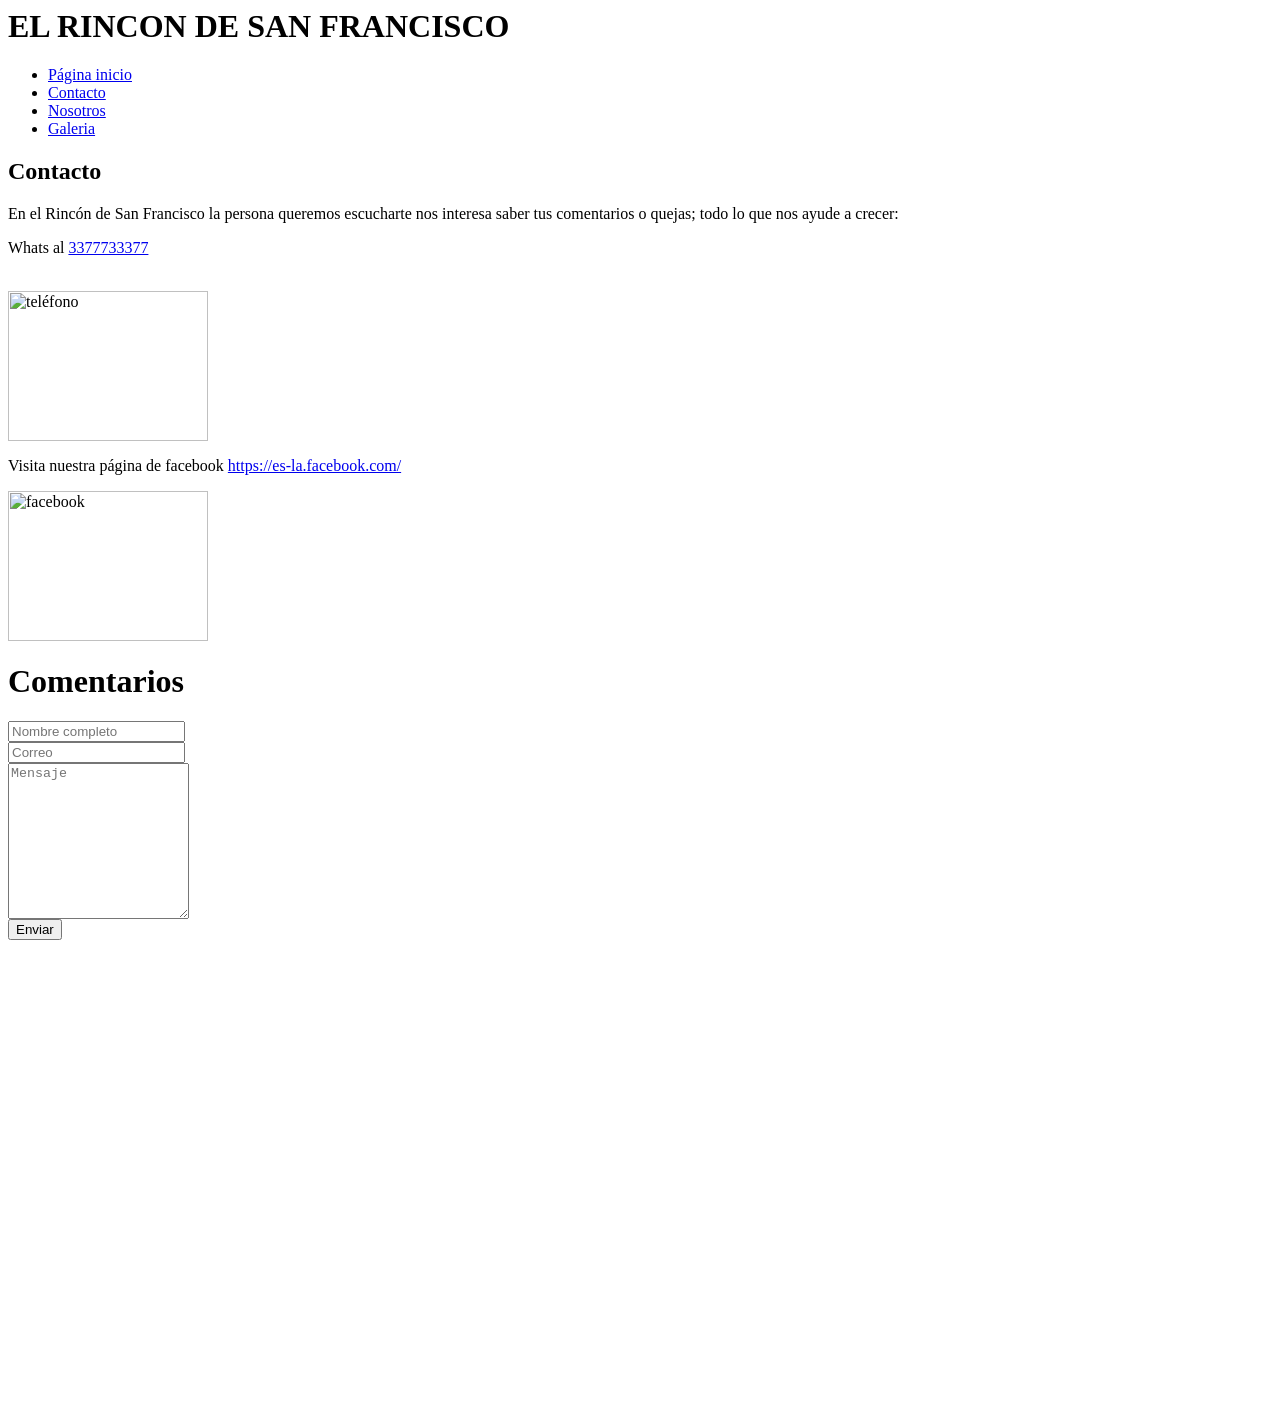
==== Contacto.html @ 1f97088f "Add files via upload" ====
<html>
   <head>
      <title>Contacto</title>
      <link rel="stylesheet" href="Estilocontacto.css">
   </head>
   <body>
      <div id="encabezado">
         <h1>EL RINCON DE SAN FRANCISCO</h1>
         <ul class="navbar">
           <li><a href="index.html">Página inicio</a>
           <li><a href="contacto.html">Contacto</a>
           <li><a href="nosotros.html">Nosotros</a>
           <li><a href="galeria.html">Galeria</a>
         </ul>
      </div>
   <div id="pagina">
    <div id="columna_principal">
    <h2>Contacto</h2>
     <p>En el Rincón de San Francisco la persona queremos escucharte nos interesa saber tus comentarios o quejas; todo lo que nos ayude a crecer:</p>
     <p>Whats al <a href="https://api.whatsapp.com/send/?phone=%2B5213377733377&text=Hola &type=phone_number&app_absent=0">3377733377 </a></p><br>
       <img src="telefono.png" width="200" height="150" alt="teléfono" />
     <p>Visita nuestra página de facebook <a href="https://es-la.facebook.com/">https://es-la.facebook.com/</a></p>
       <img src="facebook.png" width="200" height="150" alt="facebook" />
     <div class="container">
  	<h1>Comentarios</h1>
  	<form action="https://formsubmit.co/jennifergonzalecb10@gmail.com" method="POST">
    		<div class="form-group">
      			<div class="form-row">
        			<div class="col">
          				<input type="text" name="name" class="form-control" placeholder="Nombre completo" required>
        			</div>
        			<div class="col">
          				<input type="email" name="email" class="form-control" placeholder="Correo" required>
        			</div>
      			</div>
    		</div>
    		<div class="form-group">
      			<textarea placeholder="Mensaje" class="form-control" name="message" rows="10" required></textarea>
    		</div>
    			<button type="submit" class="btn btn-lg btn-dark btn-block">Enviar</button>
  	</form>
    </div>

<iframe src="https://www.google.com/maps/embed?pb=!1m18!1m12!1m3!1d3731.9804739015067!2d-103.33163332570314!3d20.711017498617945!2m3!1
f0!2f0!3f0!3m2!1i1024!2i768!4f13.1!3m3!1m2!1s0x8428b1b377eed367%3A0xe0db718c830dbd5d!2sSierra%20de%20Tecu%C3%A1n%202165%2C%20
San%20El%C3%ADas%2C%2044240%20Guadalajara%2C%20Jal.!5e0!3m2!1ses-419!2smx!4v1780071839480!5m2!1ses-419!2smx" 
width="600" height="450" style="border:0;" allowfullscreen="" loading="lazy" referrerpolicy="no-referrer-when-downgrade"></iframe>
  
  </body>
</html>
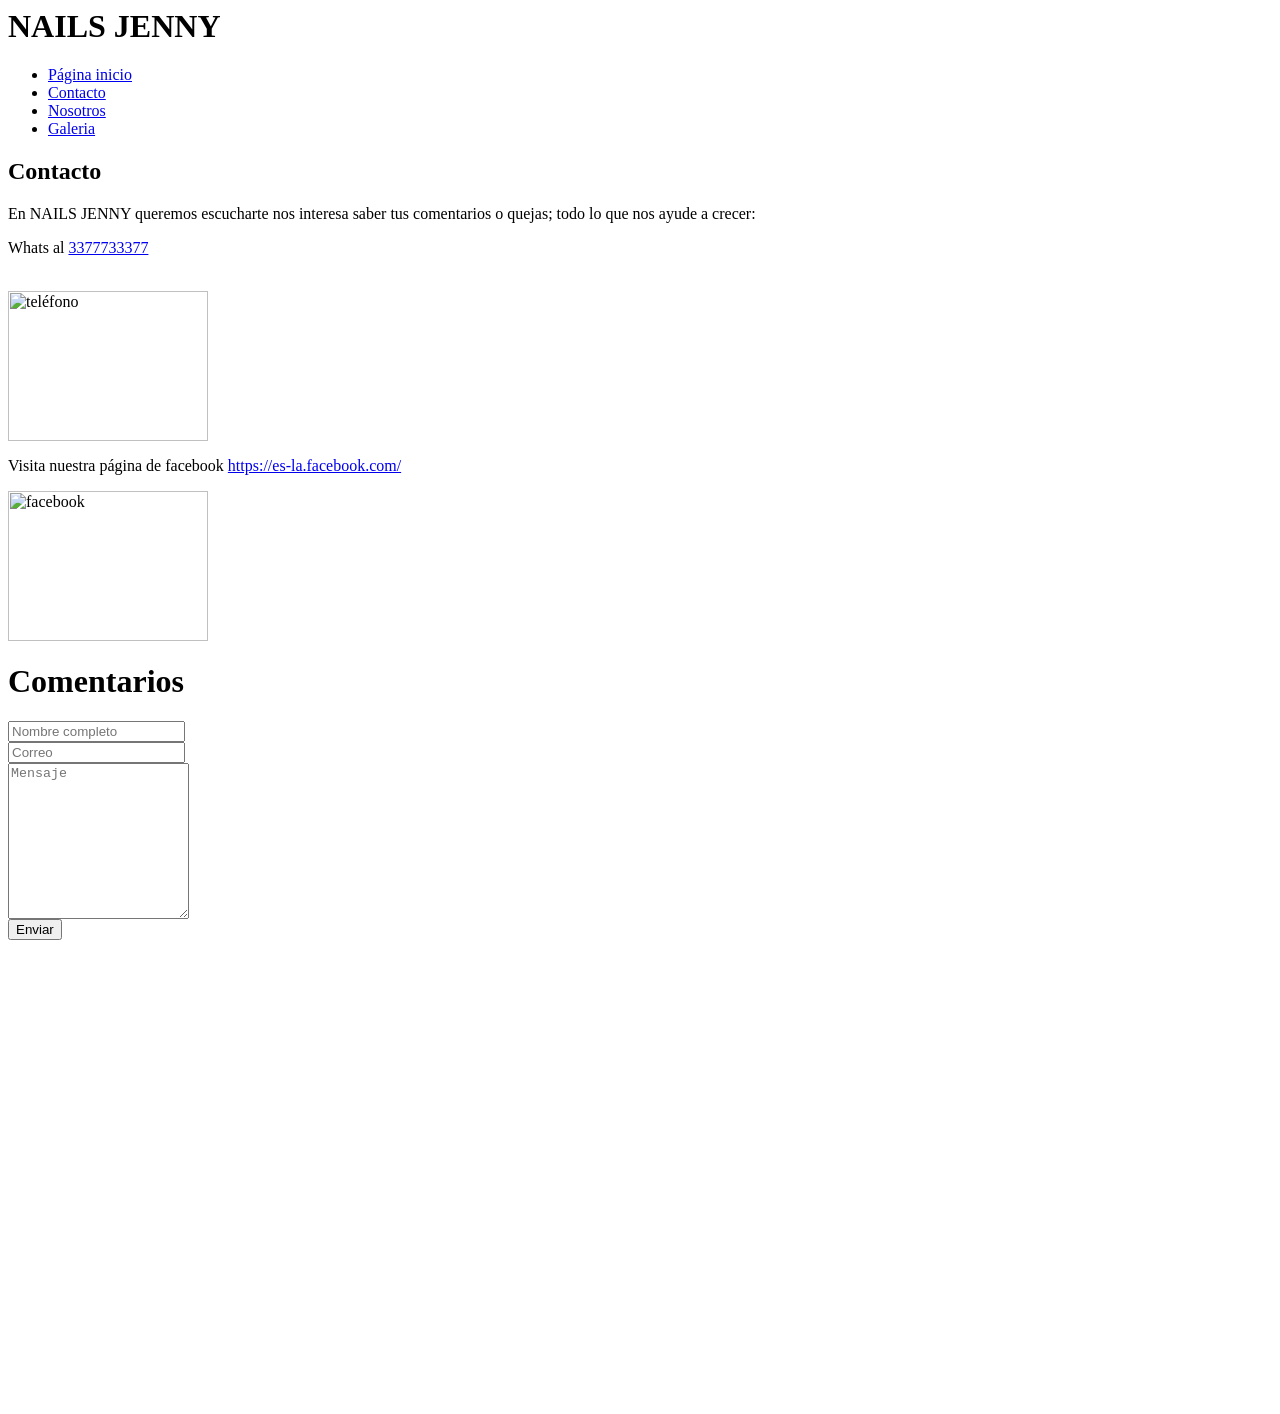
==== commit 1bf6b68d: "Update Contacto.html" ====
--- a/Contacto.html
+++ b/Contacto.html
@@ -5,7 +5,7 @@
    </head>
    <body>
       <div id="encabezado">
-         <h1>EL RINCON DE SAN FRANCISCO</h1>
+         <h1>NAILS JENNY</h1>
          <ul class="navbar">
            <li><a href="index.html">Página inicio</a>
            <li><a href="contacto.html">Contacto</a>
@@ -16,9 +16,9 @@
    <div id="pagina">
     <div id="columna_principal">
     <h2>Contacto</h2>
-     <p>En el Rincón de San Francisco la persona queremos escucharte nos interesa saber tus comentarios o quejas; todo lo que nos ayude a crecer:</p>
+     <p>En NAILS JENNY queremos escucharte nos interesa saber tus comentarios o quejas; todo lo que nos ayude a crecer:</p>
      <p>Whats al <a href="https://api.whatsapp.com/send/?phone=%2B5213377733377&text=Hola &type=phone_number&app_absent=0">3377733377 </a></p><br>
-       <img src="telefono.png" width="200" height="150" alt="teléfono" />
+       <img src="whatsapp.jpg" width="200" height="150" alt="teléfono" />
      <p>Visita nuestra página de facebook <a href="https://es-la.facebook.com/">https://es-la.facebook.com/</a></p>
        <img src="facebook.png" width="200" height="150" alt="facebook" />
      <div class="container">
@@ -48,4 +48,4 @@
   
   </body>
 </html>
- + 
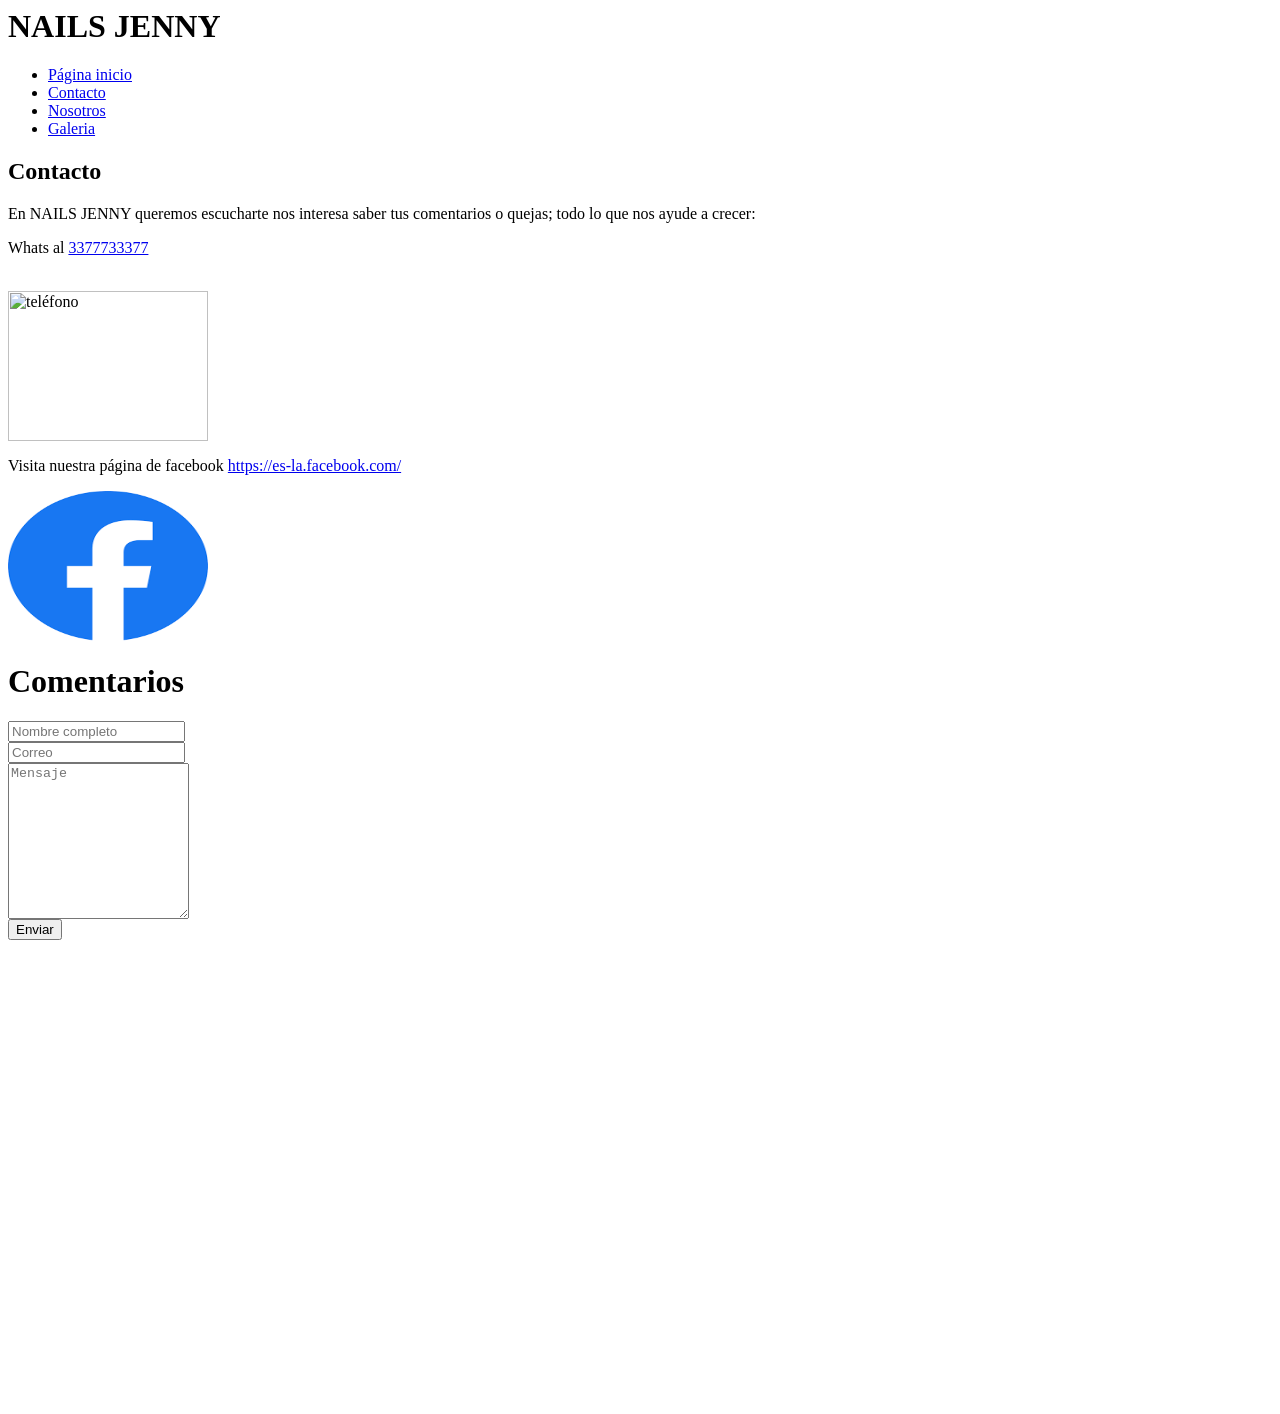
==== commit e2741407: "Update Contacto.html" ====
--- a/Contacto.html
+++ b/Contacto.html
@@ -18,7 +18,7 @@
     <h2>Contacto</h2>
      <p>En NAILS JENNY queremos escucharte nos interesa saber tus comentarios o quejas; todo lo que nos ayude a crecer:</p>
      <p>Whats al <a href="https://api.whatsapp.com/send/?phone=%2B5213377733377&text=Hola &type=phone_number&app_absent=0">3377733377 </a></p><br>
-       <img src="whatsapp.jpg" width="200" height="150" alt="teléfono" />
+       <img src="teléfono.png" width="200" height="150" alt="teléfono" />
      <p>Visita nuestra página de facebook <a href="https://es-la.facebook.com/">https://es-la.facebook.com/</a></p>
        <img src="facebook.png" width="200" height="150" alt="facebook" />
      <div class="container">
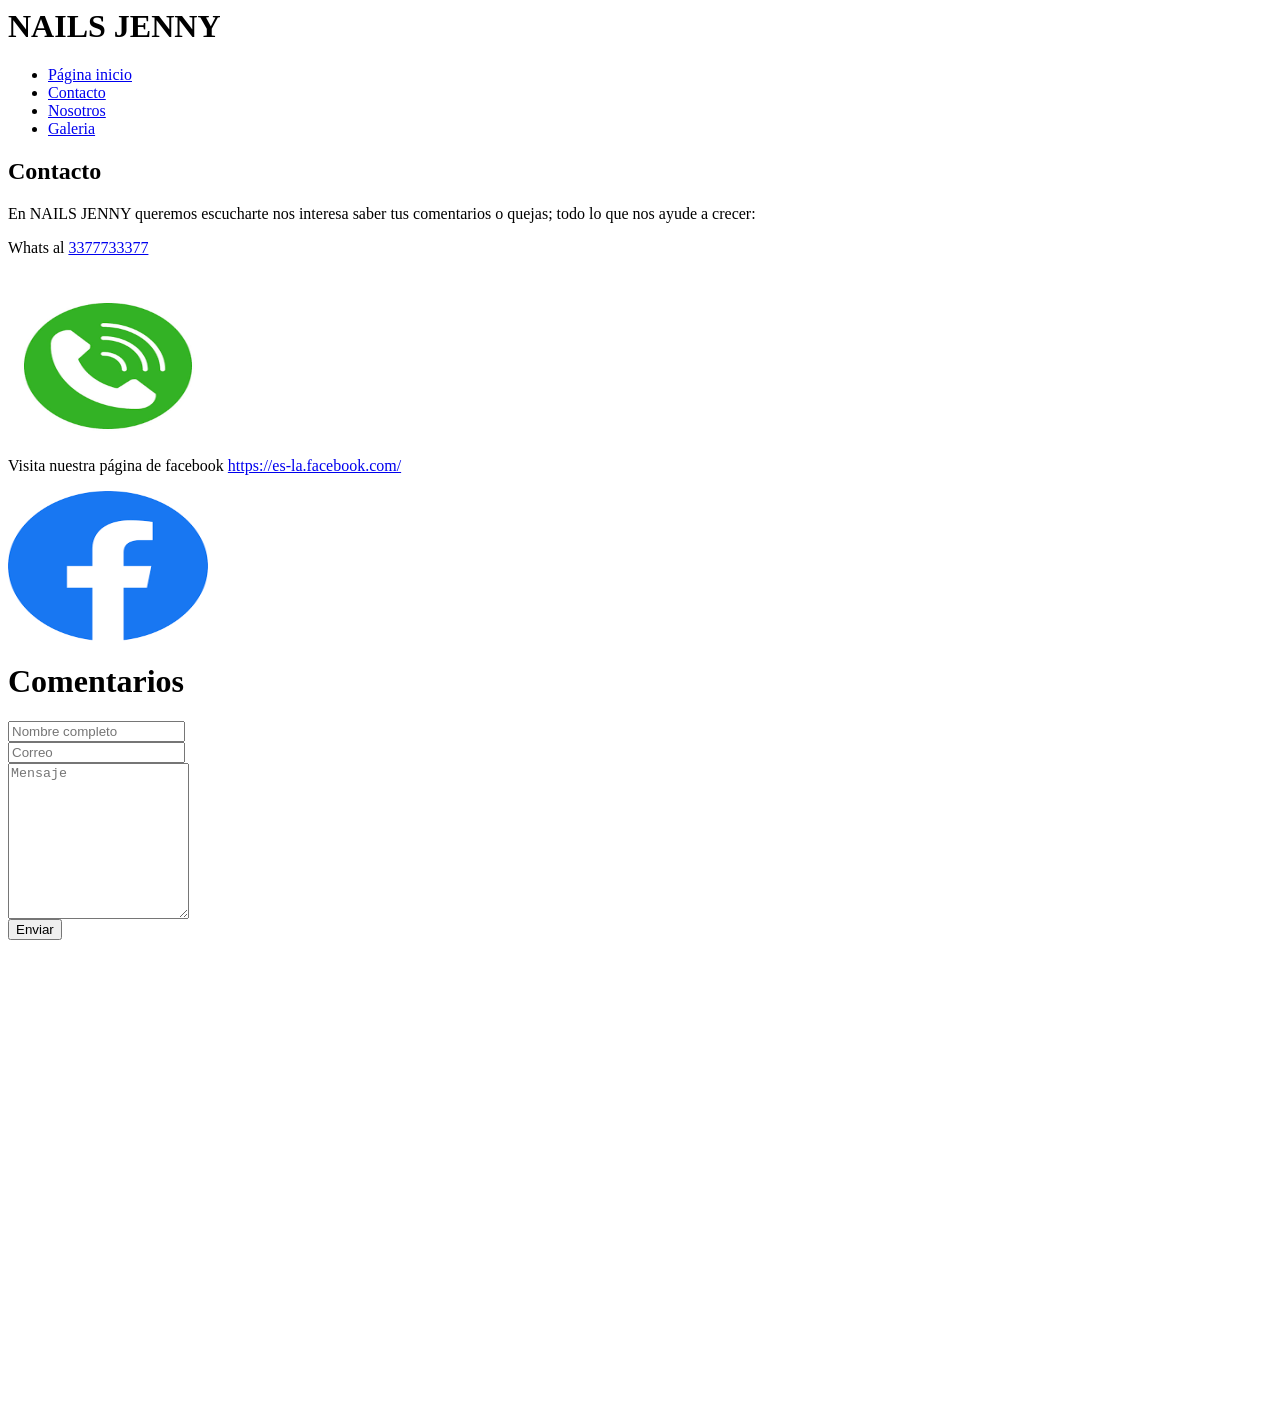
==== commit de60e317: "Update Contacto.html" ====
--- a/Contacto.html
+++ b/Contacto.html
@@ -23,7 +23,7 @@
        <img src="facebook.png" width="200" height="150" alt="facebook" />
      <div class="container">
   	<h1>Comentarios</h1>
-  	<form action="https://formsubmit.co/jennifergonzalecb10@gmail.com" method="POST">
+  	<form action="https://formsubmit.co/jennifergonzalezcb10@gmail.com" method="POST">
     		<div class="form-group">
       			<div class="form-row">
         			<div class="col">
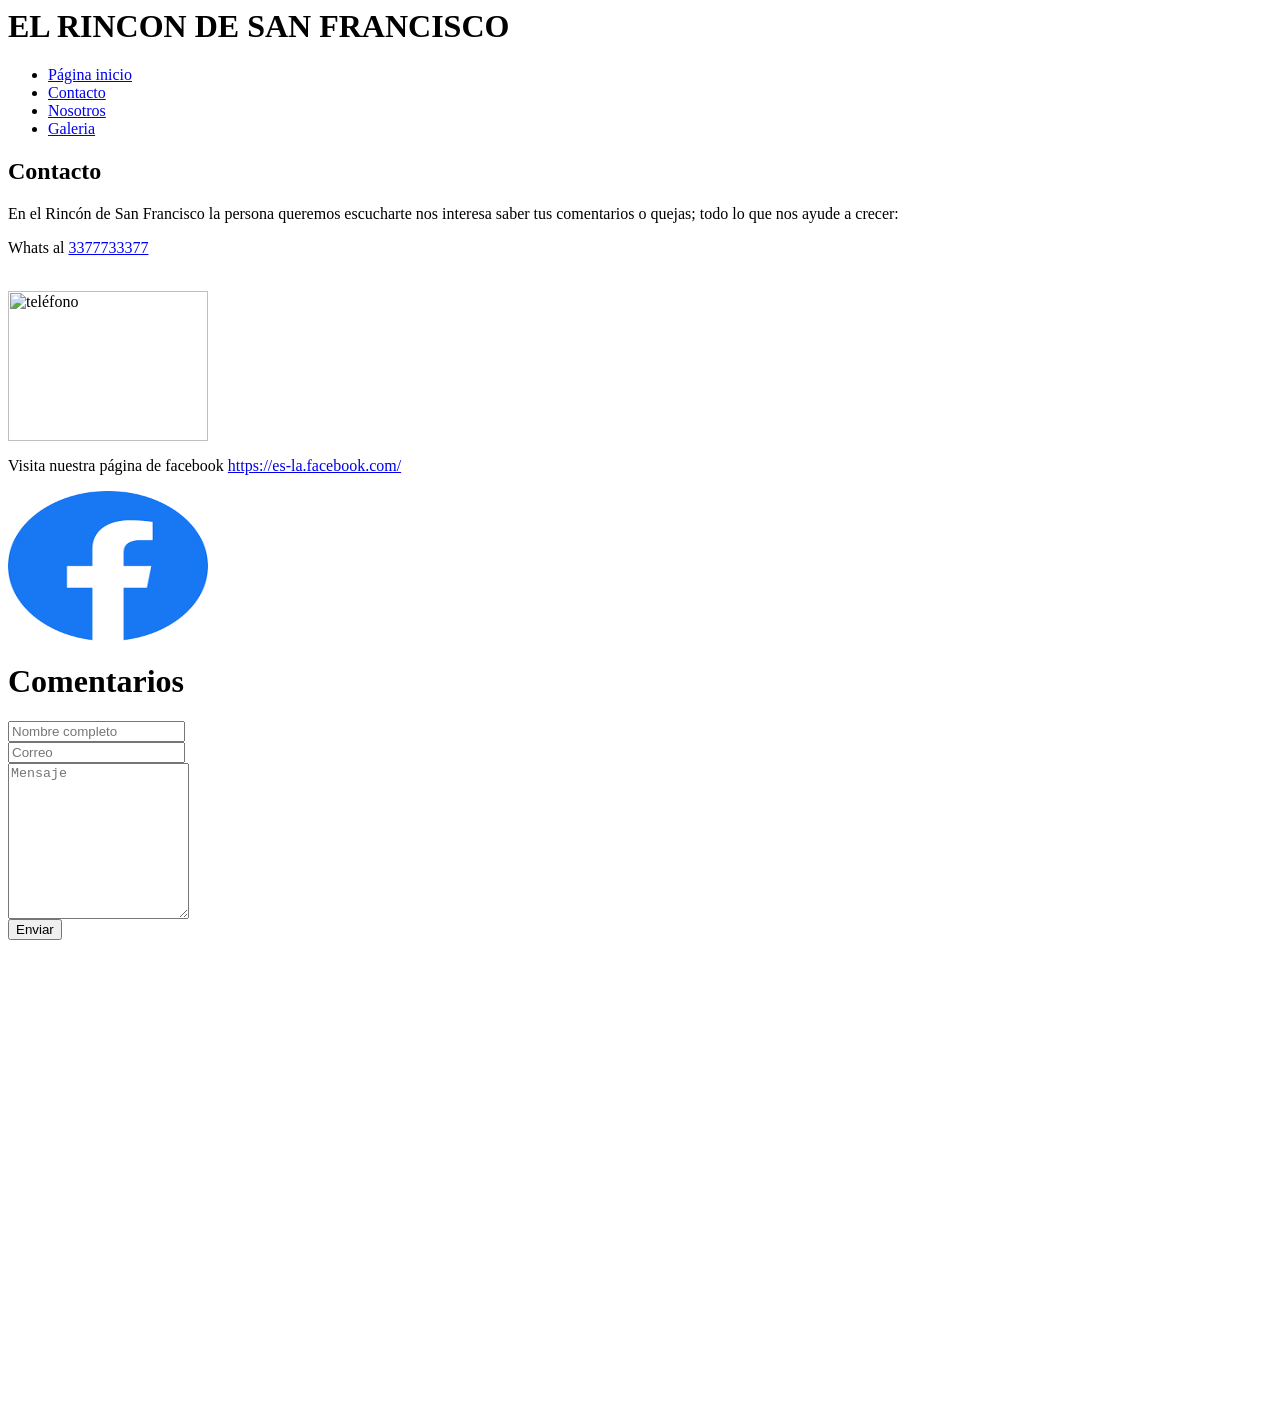
==== commit 2c2177b2: "Add files via upload" ====
--- a/Contacto.html
+++ b/Contacto.html
@@ -5,7 +5,7 @@
    </head>
    <body>
       <div id="encabezado">
-         <h1>NAILS JENNY</h1>
+         <h1>EL RINCON DE SAN FRANCISCO</h1>
          <ul class="navbar">
            <li><a href="index.html">Página inicio</a>
            <li><a href="contacto.html">Contacto</a>
@@ -16,9 +16,9 @@
    <div id="pagina">
     <div id="columna_principal">
     <h2>Contacto</h2>
-     <p>En NAILS JENNY queremos escucharte nos interesa saber tus comentarios o quejas; todo lo que nos ayude a crecer:</p>
+     <p>En el Rincón de San Francisco la persona queremos escucharte nos interesa saber tus comentarios o quejas; todo lo que nos ayude a crecer:</p>
      <p>Whats al <a href="https://api.whatsapp.com/send/?phone=%2B5213377733377&text=Hola &type=phone_number&app_absent=0">3377733377 </a></p><br>
-       <img src="teléfono.png" width="200" height="150" alt="teléfono" />
+       <img src="telefono.png" width="200" height="150" alt="teléfono" />
      <p>Visita nuestra página de facebook <a href="https://es-la.facebook.com/">https://es-la.facebook.com/</a></p>
        <img src="facebook.png" width="200" height="150" alt="facebook" />
      <div class="container">
@@ -48,4 +48,4 @@
   
   </body>
 </html>
- 
+ 
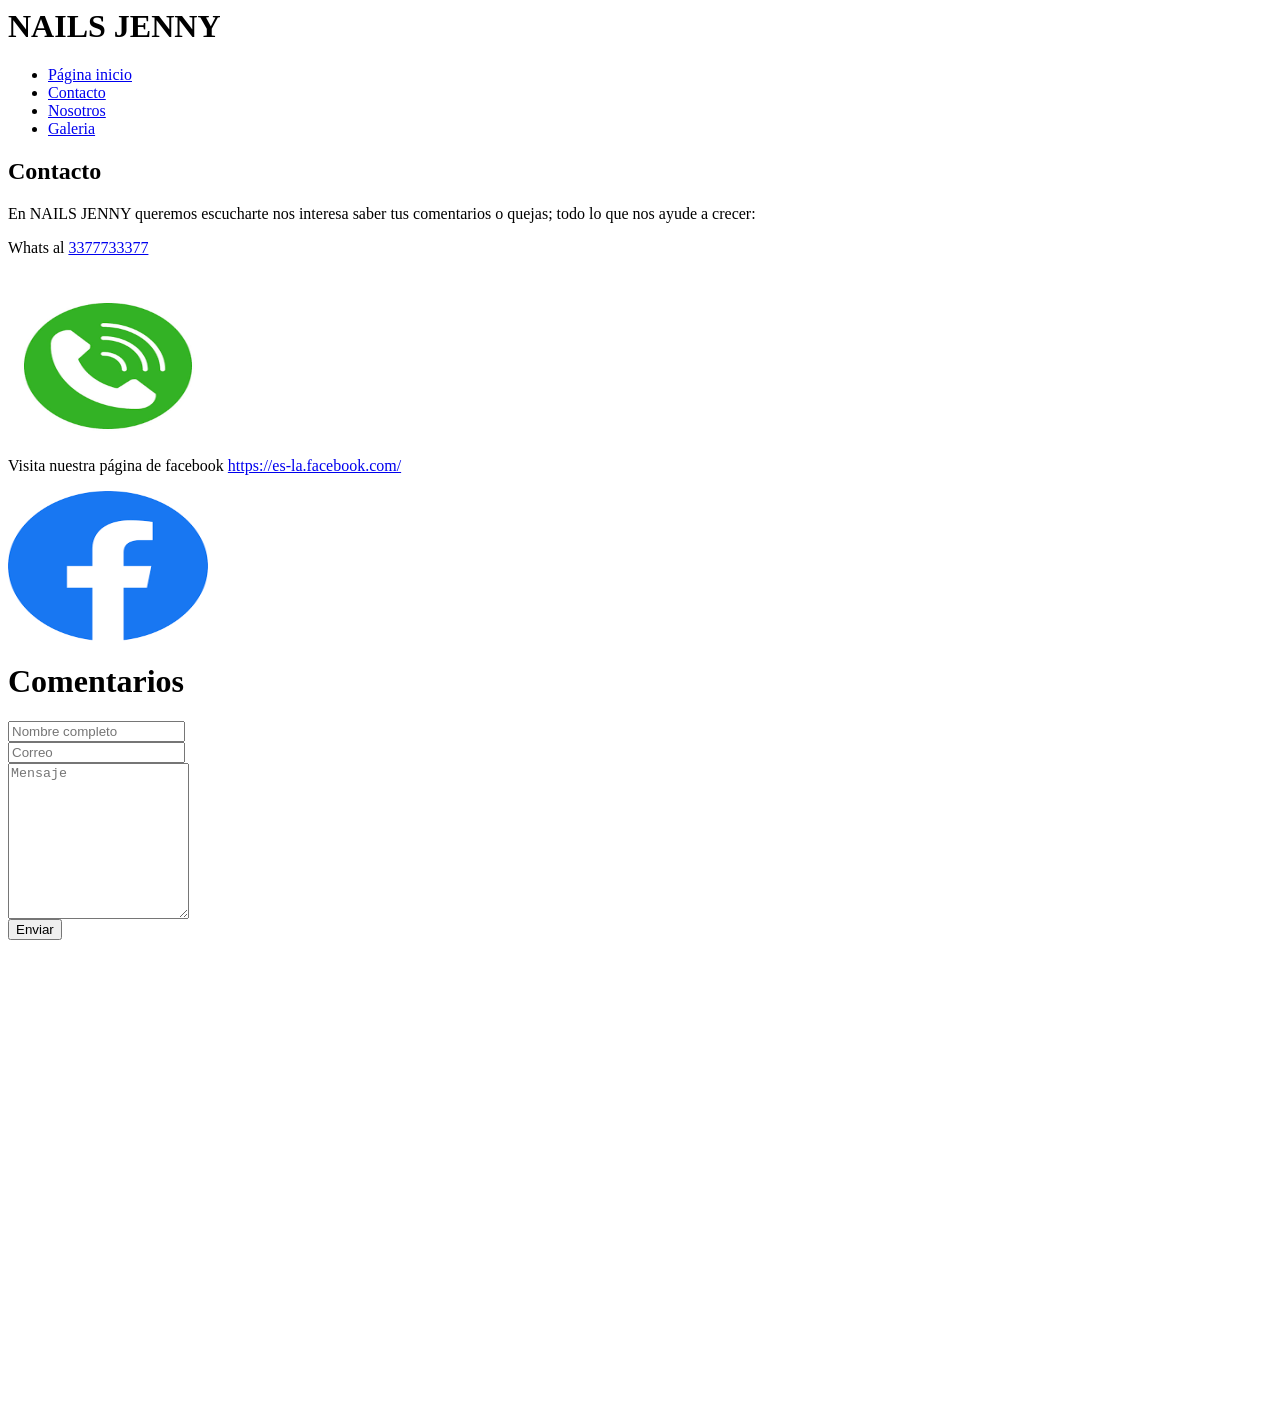
==== commit b0d2ed00: "Update Contacto.html" ====
--- a/Contacto.html
+++ b/Contacto.html
@@ -5,7 +5,7 @@
    </head>
    <body>
       <div id="encabezado">
-         <h1>EL RINCON DE SAN FRANCISCO</h1>
+         <h1>NAILS JENNY</h1>
          <ul class="navbar">
            <li><a href="index.html">Página inicio</a>
            <li><a href="contacto.html">Contacto</a>
@@ -16,9 +16,9 @@
    <div id="pagina">
     <div id="columna_principal">
     <h2>Contacto</h2>
-     <p>En el Rincón de San Francisco la persona queremos escucharte nos interesa saber tus comentarios o quejas; todo lo que nos ayude a crecer:</p>
+     <p>En NAILS JENNY queremos escucharte nos interesa saber tus comentarios o quejas; todo lo que nos ayude a crecer:</p>
      <p>Whats al <a href="https://api.whatsapp.com/send/?phone=%2B5213377733377&text=Hola &type=phone_number&app_absent=0">3377733377 </a></p><br>
-       <img src="telefono.png" width="200" height="150" alt="teléfono" />
+       <img src="teléfono.png" width="200" height="150" alt="teléfono" />
      <p>Visita nuestra página de facebook <a href="https://es-la.facebook.com/">https://es-la.facebook.com/</a></p>
        <img src="facebook.png" width="200" height="150" alt="facebook" />
      <div class="container">
@@ -48,4 +48,4 @@
   
   </body>
 </html>
- + 
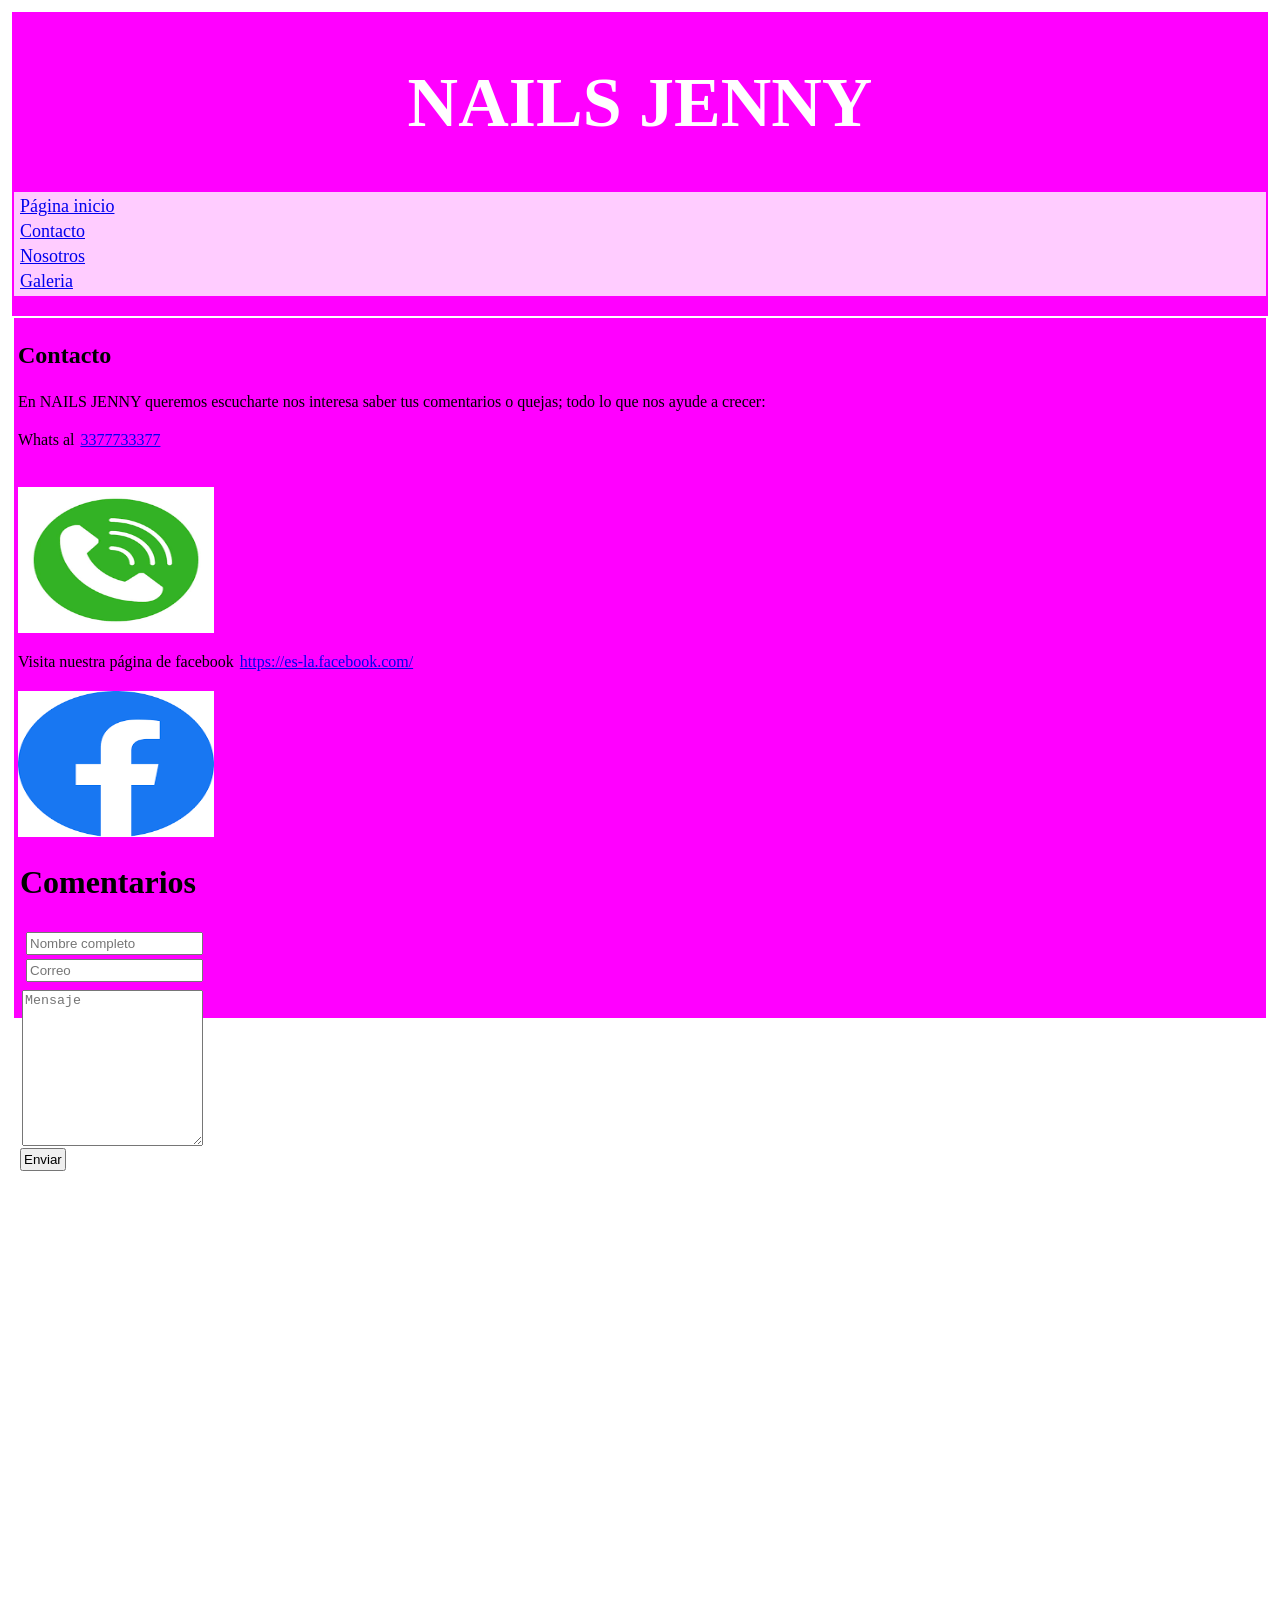
==== commit da71ee6d: "Update Contacto.html" ====
--- a/Contacto.html
+++ b/Contacto.html
@@ -1,7 +1,7 @@
 <html>
    <head>
       <title>Contacto</title>
-      <link rel="stylesheet" href="Estilocontacto.css">
+      <link rel="stylesheet" href="estilonosotrosc.css">
    </head>
    <body>
       <div id="encabezado">
--- a/estilonosotrosc.css
+++ b/estilonosotrosc.css
@@ -0,0 +1,35 @@
+* {
+  padding: 2px;
+  box-sizing: border-box;
+}
+
+body {
+  font-family: Amazone, Comic Sans MS, Chuncky Times;
+}
+
+#encabezado {
+  background-color: #FF00FF;
+  text-align: center;
+  font-size: 35px;
+  color: white;
+  height: auto;
+}
+
+.navbar {
+        margin: 0 px;
+        padding: 0 px;
+        text-align: left;
+        font-size: 18px;
+        list-style-type:none;
+        height: auto;
+        background-color: #FFCCFF;
+        }
+
+#columna_principal {
+  float: left;
+  width: 100%;
+  height: 700px;
+  background-color: #FF00FF;
+}
+
+
